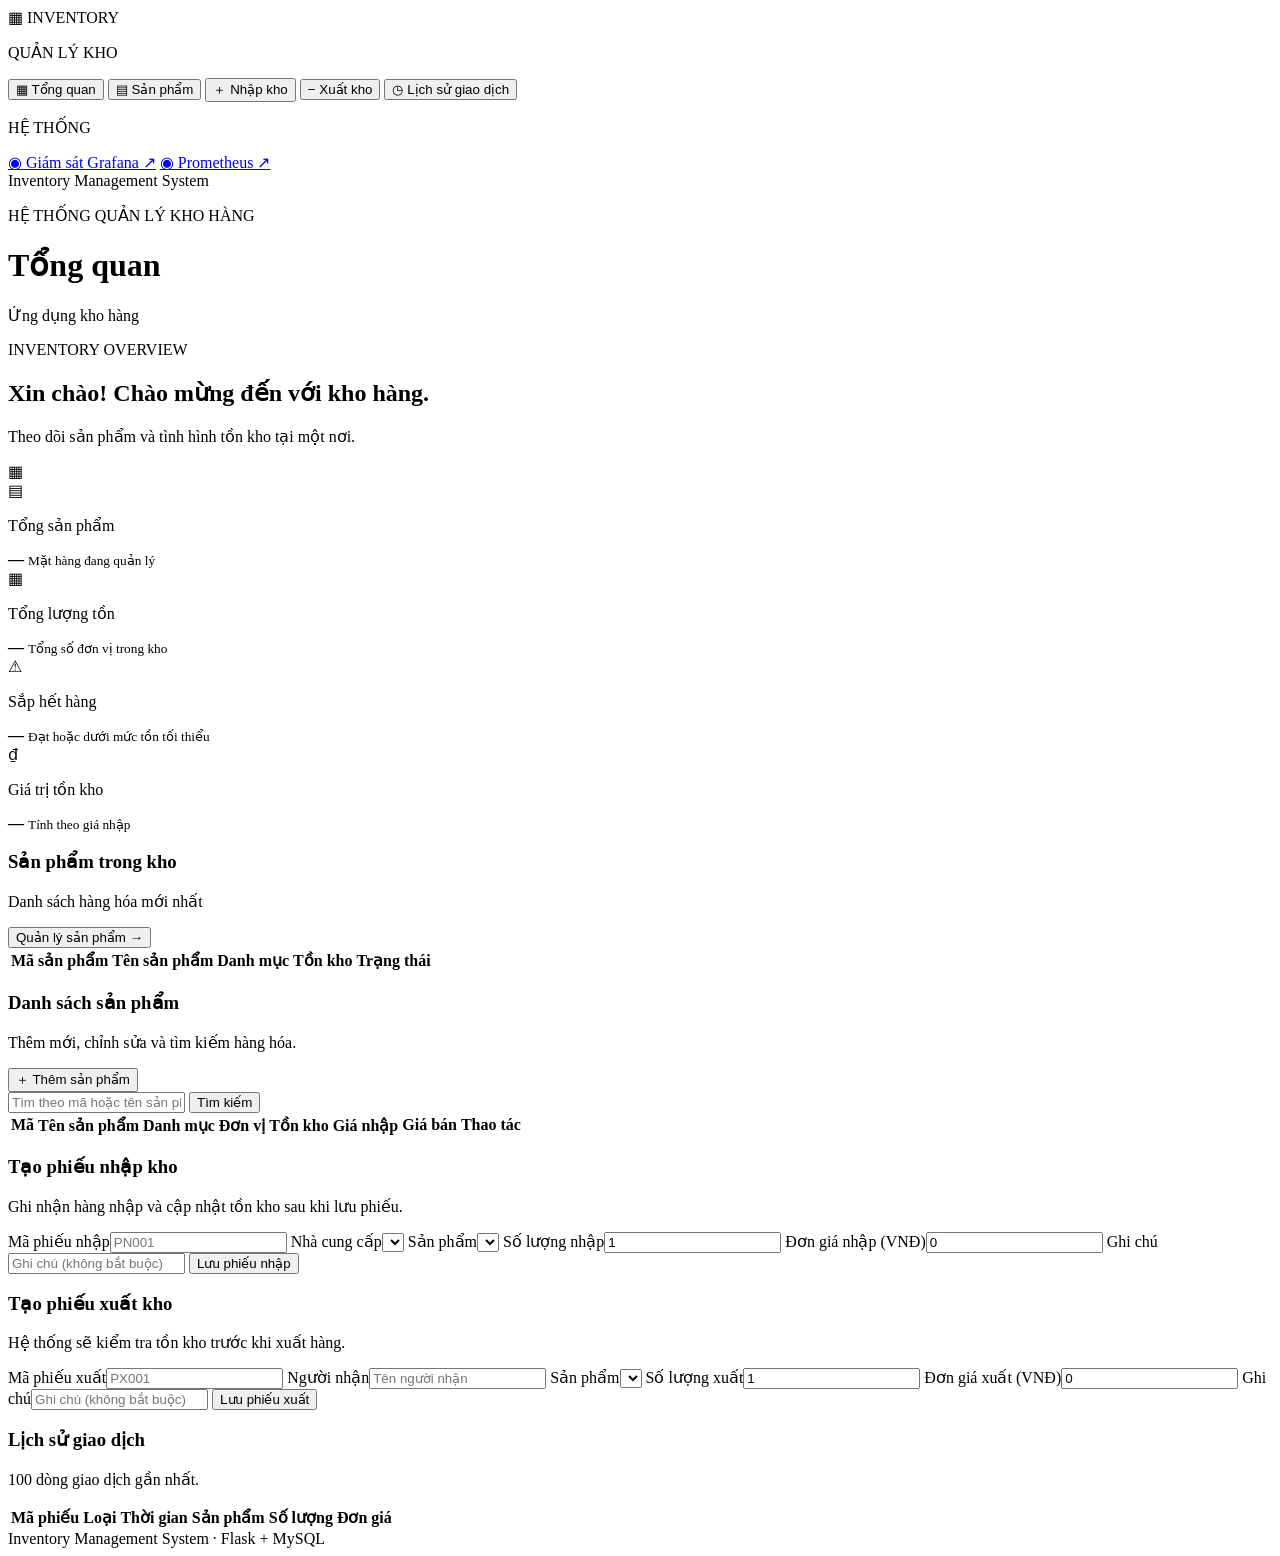
==== frontend/index.html @ 07a6baf9 "Add inventory app and monitoring configuration" ====
<!DOCTYPE html>
<html lang="vi">
<head>
  <meta charset="UTF-8">
  <meta name="viewport" content="width=device-width, initial-scale=1.0">
  <title>Inventory | Quản lý kho hàng</title>
  <link rel="stylesheet" href="/style.css">
</head>
<body>
  <aside class="sidebar">
    <div class="brand">▦ INVENTORY</div>
    <p class="nav-label">QUẢN LÝ KHO</p>
    <button class="nav active" data-page="dashboard">▦ Tổng quan</button>
    <button class="nav" data-page="products">▤ Sản phẩm</button>
    <button class="nav" data-page="imports">＋ Nhập kho</button>
    <button class="nav" data-page="exports">− Xuất kho</button>
    <button class="nav" data-page="history">◷ Lịch sử giao dịch</button>
    <p class="nav-label">HỆ THỐNG</p>
    <a class="nav link" href="http://localhost:3000" target="_blank"
       rel="noopener noreferrer">◉ Giám sát Grafana ↗</a>
    <a class="nav link" href="http://localhost:9090" target="_blank"
       rel="noopener noreferrer">◉ Prometheus ↗</a>
    <div class="sidebar-footer">Inventory Management System</div>
  </aside>

  <main class="main">
    <header class="topbar">
      <div>
        <p class="eyebrow">HỆ THỐNG QUẢN LÝ KHO HÀNG</p>
        <h1 id="page-title">Tổng quan</h1>
      </div>
      <span class="status"><i></i> Ứng dụng kho hàng</span>
    </header>

    <section id="dashboard-page" class="page">
      <div class="welcome">
        <div>
          <p class="eyebrow light">INVENTORY OVERVIEW</p>
          <h2>Xin chào! Chào mừng đến với kho hàng.</h2>
          <p>Theo dõi sản phẩm và tình hình tồn kho tại một nơi.</p>
        </div>
        <span class="welcome-icon">▦</span>
      </div>
      <div class="stats">
        <article class="stat-card">
          <span class="stat-icon blue">▤</span>
          <p>Tổng sản phẩm</p><strong id="total-products">—</strong>
          <small>Mặt hàng đang quản lý</small>
        </article>
        <article class="stat-card">
          <span class="stat-icon green">▦</span>
          <p>Tổng lượng tồn</p><strong id="total-quantity">—</strong>
          <small>Tổng số đơn vị trong kho</small>
        </article>
        <article class="stat-card">
          <span class="stat-icon orange">⚠</span>
          <p>Sắp hết hàng</p><strong id="low-stock">—</strong>
          <small>Đạt hoặc dưới mức tồn tối thiểu</small>
        </article>
        <article class="stat-card">
          <span class="stat-icon purple">₫</span>
          <p>Giá trị tồn kho</p><strong id="stock-value">—</strong>
          <small>Tính theo giá nhập</small>
        </article>
      </div>
      <section class="panel">
        <div class="panel-heading">
          <div><h3>Sản phẩm trong kho</h3><p>Danh sách hàng hóa mới nhất</p></div>
          <button class="primary" data-goto="products">Quản lý sản phẩm →</button>
        </div>
        <div class="table-wrap">
          <table><thead><tr>
            <th>Mã sản phẩm</th><th>Tên sản phẩm</th><th>Danh mục</th>
            <th>Tồn kho</th><th>Trạng thái</th>
          </tr></thead><tbody id="dashboard-products"></tbody></table>
        </div>
      </section>
    </section>

    <section id="products-page" class="page hidden">
      <section class="panel">
        <div class="panel-heading">
          <div><h3>Danh sách sản phẩm</h3><p>Thêm mới, chỉnh sửa và tìm kiếm hàng hóa.</p></div>
          <button class="primary" id="add-product">＋ Thêm sản phẩm</button>
        </div>
        <div class="toolbar">
          <input id="search" placeholder="Tìm theo mã hoặc tên sản phẩm...">
          <button class="secondary" id="search-button">Tìm kiếm</button>
        </div>
        <div class="table-wrap">
          <table><thead><tr>
            <th>Mã</th><th>Tên sản phẩm</th><th>Danh mục</th><th>Đơn vị</th>
            <th>Tồn kho</th><th>Giá nhập</th><th>Giá bán</th><th>Thao tác</th>
          </tr></thead><tbody id="products-table"></tbody></table>
        </div>
      </section>
    </section>

    <section id="imports-page" class="page hidden">
      <section class="panel form-panel">
        <h3>Tạo phiếu nhập kho</h3>
        <p>Ghi nhận hàng nhập và cập nhật tồn kho sau khi lưu phiếu.</p>
        <form id="import-form">
          <label>Mã phiếu nhập<input name="code" required placeholder="PN001"></label>
          <label>Nhà cung cấp<select name="supplier_id" id="supplier-select" required></select></label>
          <label>Sản phẩm<select name="product_id" class="product-select" required></select></label>
          <label>Số lượng nhập<input name="quantity" type="number" min="1" required value="1"></label>
          <label>Đơn giá nhập (VNĐ)<input name="unit_price" type="number" min="0" required value="0"></label>
          <label>Ghi chú<input name="note" placeholder="Ghi chú (không bắt buộc)"></label>
          <button class="primary" type="submit">Lưu phiếu nhập</button>
        </form>
      </section>
    </section>

    <section id="exports-page" class="page hidden">
      <section class="panel form-panel">
        <h3>Tạo phiếu xuất kho</h3>
        <p>Hệ thống sẽ kiểm tra tồn kho trước khi xuất hàng.</p>
        <form id="export-form">
          <label>Mã phiếu xuất<input name="code" required placeholder="PX001"></label>
          <label>Người nhận<input name="receiver" placeholder="Tên người nhận"></label>
          <label>Sản phẩm<select name="product_id" class="product-select" required></select></label>
          <label>Số lượng xuất<input name="quantity" type="number" min="1" required value="1"></label>
          <label>Đơn giá xuất (VNĐ)<input name="unit_price" type="number" min="0" required value="0"></label>
          <label>Ghi chú<input name="note" placeholder="Ghi chú (không bắt buộc)"></label>
          <button class="primary" type="submit">Lưu phiếu xuất</button>
        </form>
      </section>
    </section>

    <section id="history-page" class="page hidden">
      <section class="panel">
        <div class="panel-heading"><div><h3>Lịch sử giao dịch</h3>
          <p>100 dòng giao dịch gần nhất.</p></div></div>
        <div class="table-wrap">
          <table><thead><tr>
            <th>Mã phiếu</th><th>Loại</th><th>Thời gian</th>
            <th>Sản phẩm</th><th>Số lượng</th><th>Đơn giá</th>
          </tr></thead><tbody id="history-table"></tbody></table>
        </div>
      </section>
    </section>

    <div id="message" class="message hidden" role="status"></div>
    <footer>Inventory Management System · Flask + MySQL</footer>
  </main>

  <dialog id="product-dialog">
    <form id="product-form">
      <div class="dialog-heading"><h3 id="dialog-title">Thêm sản phẩm</h3>
        <button type="button" id="close-dialog" class="close">×</button></div>
      <input type="hidden" name="id">
      <label>Mã sản phẩm<input name="code" required maxlength="50"></label>
      <label>Tên sản phẩm<input name="name" required maxlength="150"></label>
      <label>Danh mục<select name="category_id" id="category-select" required></select></label>
      <label>Đơn vị<input name="unit" required placeholder="Cái, Hộp, Ram..."></label>
      <label>Số lượng tồn<input name="quantity" type="number" min="0" required value="0"></label>
      <label>Giá nhập<input name="import_price" type="number" min="0" step="0.01" required value="0"></label>
      <label>Giá bán<input name="sale_price" type="number" min="0" step="0.01" required value="0"></label>
      <label>Tồn tối thiểu<input name="min_stock" type="number" min="0" required value="0"></label>
      <div class="dialog-actions"><button type="button" class="secondary" id="cancel-dialog">Hủy</button>
        <button class="primary" type="submit">Lưu sản phẩm</button></div>
    </form>
  </dialog>

  <script src="/app.js"></script>
</body>
</html>
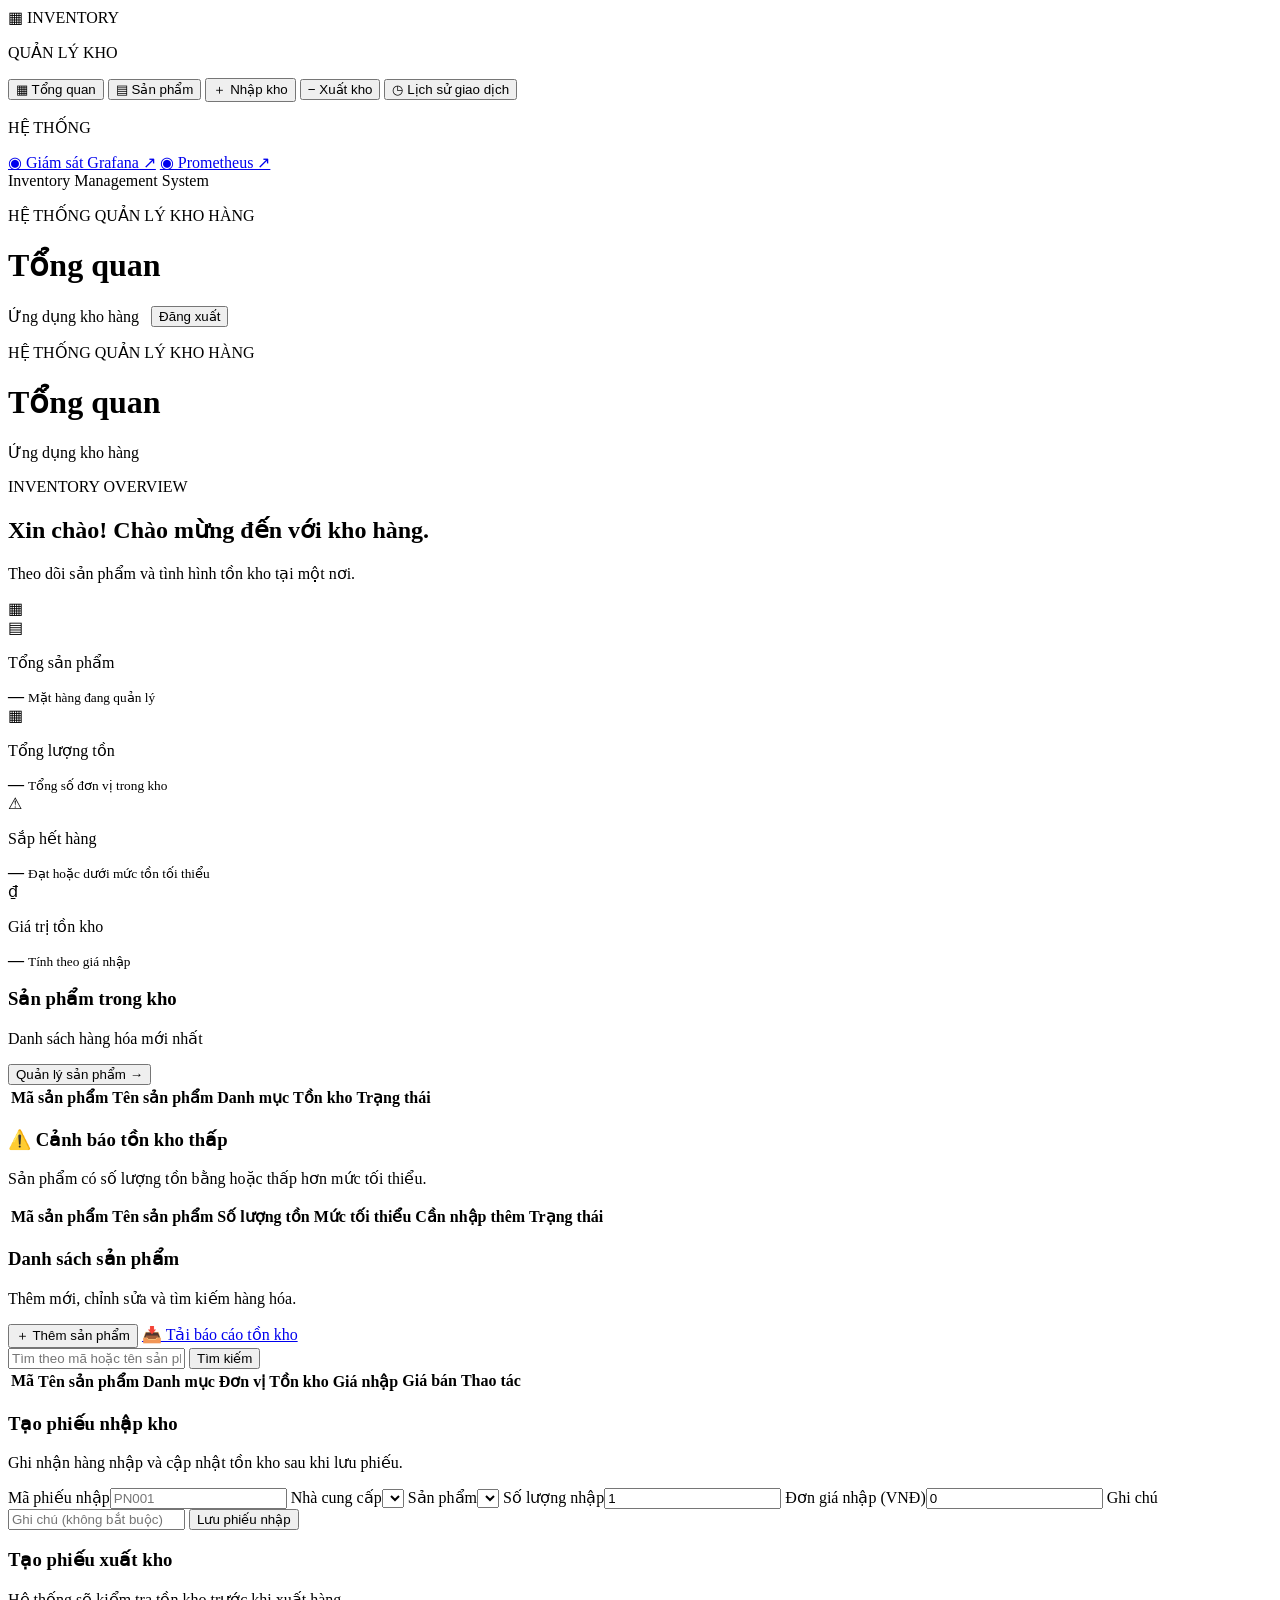
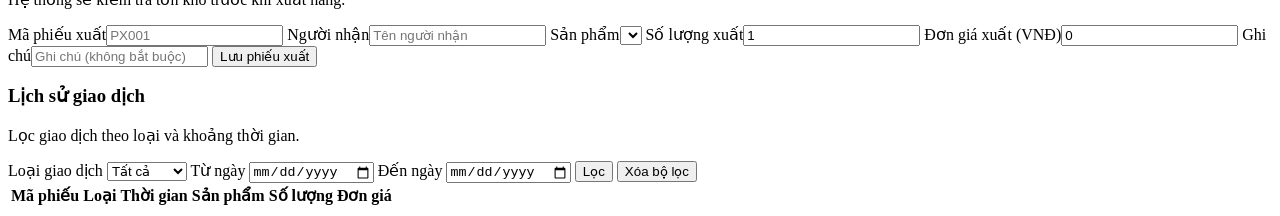
==== commit 6ae1a6cd: "Update inventory monitoring application" ====
--- a/frontend/index.html
+++ b/frontend/index.html
@@ -24,9 +24,20 @@
   </aside>
 
   <main class="main">
-    <header class="topbar">
-      <div>
-        <p class="eyebrow">HỆ THỐNG QUẢN LÝ KHO HÀNG</p>
+    
+<header class="topbar">
+  <div>
+    <p class="eyebrow">HỆ THỐNG QUẢN LÝ KHO HÀNG</p>
+    <h1 id="page-title">Tổng quan</h1>
+  </div>
+  <div style="display:flex; align-items:center; gap:12px;">
+    <span class="status"><i></i> Ứng dụng kho hàng</span>
+    <button id="logout-button" type="button">Đăng xuất</button>
+  </div>
+</header>
+
+
+    <p class="eyebrow">HỆ THỐNG QUẢN LÝ KHO HÀNG</p>
         <h1 id="page-title">Tổng quan</h1>
       </div>
       <span class="status"><i></i> Ứng dụng kho hàng</span>
@@ -76,17 +87,41 @@
         </div>
       </section>
     </section>
+      <section class="panel">
+        <div class="panel-heading">
+          <div>
+            <h3>⚠️ Cảnh báo tồn kho thấp</h3>
+            <p>Sản phẩm có số lượng tồn bằng hoặc thấp hơn mức tối thiểu.</p>
+          </div>
+        </div>
+        <div class="table-wrap">
+          <table>
+            <thead>
+              <tr>
+                <th>Mã sản phẩm</th>
+                <th>Tên sản phẩm</th>
+                <th>Số lượng tồn</th>
+                <th>Mức tối thiểu</th>
+                <th>Cần nhập thêm</th>
+                <th>Trạng thái</th>
+              </tr>
+            </thead>
+            <tbody id="low-stock-products"></tbody>
+          </table>
+        </div>
+      </section>
 
     <section id="products-page" class="page hidden">
       <section class="panel">
         <div class="panel-heading">
           <div><h3>Danh sách sản phẩm</h3><p>Thêm mới, chỉnh sửa và tìm kiếm hàng hóa.</p></div>
           <button class="primary" id="add-product">＋ Thêm sản phẩm</button>
+<a class="secondary" href="/api/reports/inventory.csv">📥 Tải báo cáo tồn kho</a>
         </div>
         <div class="toolbar">
           <input id="search" placeholder="Tìm theo mã hoặc tên sản phẩm...">
           <button class="secondary" id="search-button">Tìm kiếm</button>
-        </div>
+       </div>
         <div class="table-wrap">
           <table><thead><tr>
             <th>Mã</th><th>Tên sản phẩm</th><th>Danh mục</th><th>Đơn vị</th>
@@ -127,42 +162,111 @@
         </form>
       </section>
     </section>
-
-    <section id="history-page" class="page hidden">
-      <section class="panel">
-        <div class="panel-heading"><div><h3>Lịch sử giao dịch</h3>
-          <p>100 dòng giao dịch gần nhất.</p></div></div>
-        <div class="table-wrap">
-          <table><thead><tr>
-            <th>Mã phiếu</th><th>Loại</th><th>Thời gian</th>
-            <th>Sản phẩm</th><th>Số lượng</th><th>Đơn giá</th>
-          </tr></thead><tbody id="history-table"></tbody></table>
-        </div>
-      </section>
-    </section>
-
-    <div id="message" class="message hidden" role="status"></div>
-    <footer>Inventory Management System · Flask + MySQL</footer>
-  </main>
-
-  <dialog id="product-dialog">
-    <form id="product-form">
-      <div class="dialog-heading"><h3 id="dialog-title">Thêm sản phẩm</h3>
-        <button type="button" id="close-dialog" class="close">×</button></div>
-      <input type="hidden" name="id">
-      <label>Mã sản phẩm<input name="code" required maxlength="50"></label>
-      <label>Tên sản phẩm<input name="name" required maxlength="150"></label>
-      <label>Danh mục<select name="category_id" id="category-select" required></select></label>
-      <label>Đơn vị<input name="unit" required placeholder="Cái, Hộp, Ram..."></label>
-      <label>Số lượng tồn<input name="quantity" type="number" min="0" required value="0"></label>
-      <label>Giá nhập<input name="import_price" type="number" min="0" step="0.01" required value="0"></label>
-      <label>Giá bán<input name="sale_price" type="number" min="0" step="0.01" required value="0"></label>
-      <label>Tồn tối thiểu<input name="min_stock" type="number" min="0" required value="0"></label>
-      <div class="dialog-actions"><button type="button" class="secondary" id="cancel-dialog">Hủy</button>
-        <button class="primary" type="submit">Lưu sản phẩm</button></div>
+ 
+<section id="history-page" class="page hidden">
+  <section class="panel">
+    <div class="panel-heading">
+      <div>
+        <h3>Lịch sử giao dịch</h3>
+        <p>Lọc giao dịch theo loại và khoảng thời gian.</p>
+      </div>
+    </div>
+
+    <form id="history-filter" class="filter-form">
+<label>
+  Loại giao dịch
+  <select id="history-type" name="type">
+    <option value="all">Tất cả</option>
+    <option value="Nhập kho">Nhập kho</option>
+    <option value="Xuất kho">Xuất kho</option>
+  </select>
+</label>    
+
+
+
+      <label>
+        Từ ngày
+  <input id="history-from" name="from" type="date">
+
+      </label>
+
+      <label>
+        Đến ngày
+        <input id="history-to" name="to" type="date">
+      </label>
+
+      <button class="primary" type="submit">Lọc</button>
+      <button class="secondary" id="history-reset" type="button">
+        Xóa bộ lọc
+      </button>
     </form>
-  </dialog>
-
-  <script src="/app.js"></script>
+
+    <div class="table-wrap">
+      <table>
+        <thead>
+          <tr>
+            <th>Mã phiếu</th>
+            <th>Loại</th>
+            <th>Thời gian</th>
+            <th>Sản phẩm</th>
+            <th>Số lượng</th>
+            <th>Đơn giá</th>
+          </tr>
+        </thead>
+        <tbody id="history-table"></tbody>
+      </table>
+    </div>
+  </section>
+</section>
+
+
+<div id="message" class="message hidden" role="status"></div>
+
+<dialog id="product-dialog">
+  <form id="product-form">
+    <h3 id="dialog-title">Thêm sản phẩm</h3>
+    <input type="hidden" name="id">
+
+    <label>Mã sản phẩm
+      <input name="code" required>
+    </label>
+
+    <label>Tên sản phẩm
+      <input name="name" required>
+    </label>
+
+    <label>Danh mục
+      <select id="category-select" name="category_id" required></select>
+    </label>
+
+    <label>Đơn vị
+      <input name="unit" required>
+    </label>
+
+    <label>Số lượng tồn
+      <input name="quantity" type="number" min="0" required value="0">
+    </label>
+
+    <label>Giá nhập
+      <input name="import_price" type="number" min="0" required value="0">
+    </label>
+
+    <label>Giá bán
+      <input name="sale_price" type="number" min="0" required value="0">
+    </label>
+
+    <label>Tồn kho tối thiểu
+      <input name="min_stock" type="number" min="0" required value="0">
+    </label>
+
+    <div class="dialog-actions">
+      <button class="primary" type="submit">Lưu sản phẩm</button>
+      <button class="secondary" id="cancel-dialog" type="button">Hủy</button>
+      <button class="secondary" id="close-dialog" type="button">Đóng</button>
+    </div>
+  </form>
+</dialog>
+
+<script src="/app.js"></script>
 </body>
 </html>
